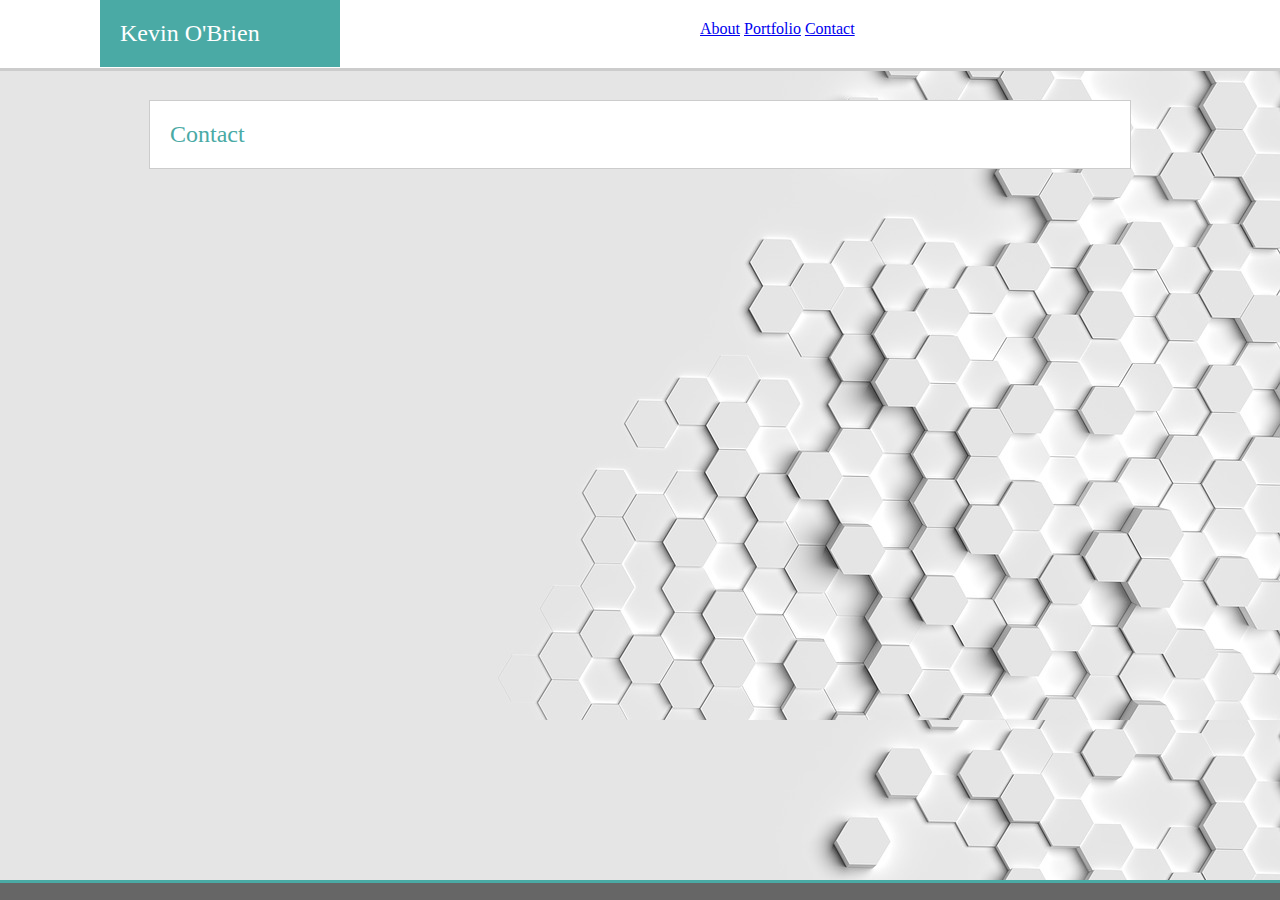
==== contact.html @ dec4d8a6 "Third pass includes images" ====
<!DOCTYPE html>
<html lang="en-us">

<head>
  <meta charset="UTF-8">
  <title></title>
  <link rel="stylesheet" type="text/css" href="assets/css/style.css">
</head>

<body>


    <!--Header of the page.  This stays the same.-->
    <Header>
        
        <div class="namebox">Kevin O'Brien</div>

        <div class="buttonbox">
            <a href="index.html">About</a>
            <a href="portfolio.html">Portfolio</a>
            <a href="contact.html">Contact</a>
        </div>

    </Header>

    <!--Main container-->
    <div class="content">

        <div class="pagetitle">Contact</div>

    </div>

    <Footer>
    <!--Thin  line-->
    <div class="thinline"></div>
    </Footer>
</body>
---- assets/css/style.css ----
body{
    background-image: url("../images/background.jpg");
}


.namebox{
    position: relative;
    Left: 100px;
    background-color: #4aaaa5;
    width: 200px;  
    color:white;
    font-family: 'Georgia', Times, Times New Roman, serif;
    font-size: 24px; 
    padding: 20px;
    float:left;
}
.pagetitle{
    clear: both;
    overflow: auto;
    color: #4aaaa5;
    font-family: 'Georgia', Times, Times New Roman, serif;
    font-size: 24px; 
    padding: 20px;
}

header{
    width:100%;
    position: fixed;
    top: 0;
    left:0;
    border-bottom-style: solid;
    border-bottom-color: #cccccc;
}

.buttonbox{
    margin-left: 0;
    background-color: #ffffff;
    padding-left: 700px;
    padding-top: 20px;
    height: 48px;
}

.content{
    color:#777777;
    margin: 0 auto;
    background-color: #ffffff;
    width: 960px;
    border-style: solid;
    border-color: #cccccc;
    border-width: 1px;
    margin-top:100px;
    padding-right: 20px;


}

#mainparagraph{
}

.thinline{
    width: 100%;
    Height: 3px;
    background-color:#4aaaa5;
}


.grayline{
    margin:0 auto;
    width:920px;
    Height: 3px;
    background-color:#cccccc;   
}
Footer{
    position: fixed;
    left: 0;
    bottom: 0;
    text-align: center;
    margin-top: 20Px;
    background-color:#666666;
    Width: 100%;
    Height: 20px;
}
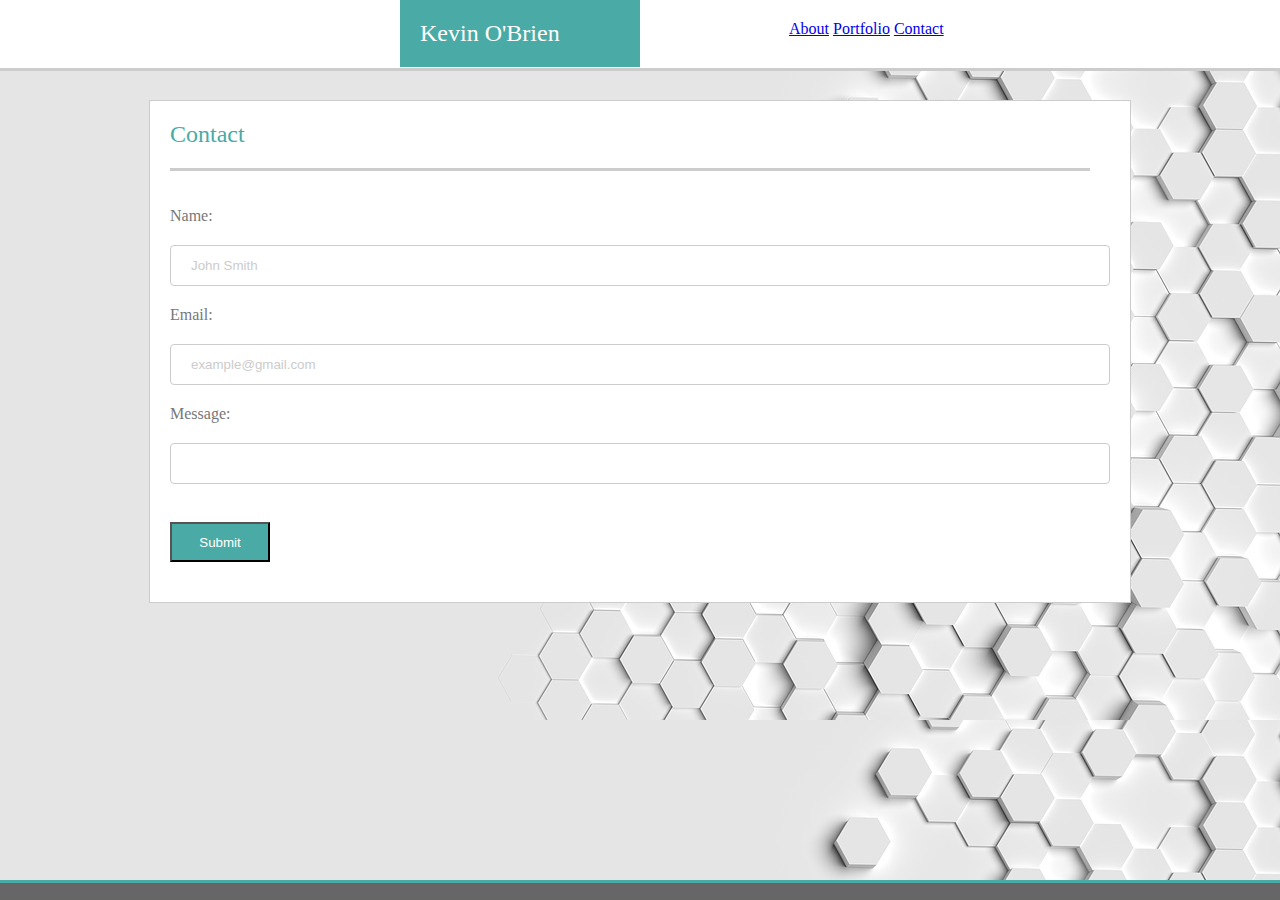
==== commit f2bac4aa: "start of all three pages" ====
--- a/contact.html
+++ b/contact.html
@@ -26,9 +26,27 @@
     <!--Main container-->
     <div class="content">
 
-        <div class="pagetitle">Contact</div>
+    <div class="pagetitle">Contact</div>
+    <div id="topgraylinecontainer">
+        <div class="grayline"></div> 
+    </div>  
+<br>
+<br>
+    <div id="emailform">
+        <form action="">
+        Name:<br>
+        <input type="text" name="Name" value="John Smith">
+        <br>
+        Email:<br>
+        <input type="text" name="Email" value="example@gmail.com">
+        <br>
+        Message: <br>
+        <input type="text" name="Message" value="">
+        <br><br>
+        <input type="submit" value="Submit">
+      </form> 
+    </div>
 
-    </div>
 
     <Footer>
     <!--Thin  line-->
--- a/assets/css/style.css
+++ b/assets/css/style.css
@@ -5,7 +5,7 @@
 
 .namebox{
     position: relative;
-    Left: 100px;
+    Left: 400px;
     background-color: #4aaaa5;
     width: 200px;  
     color:white;
@@ -35,7 +35,7 @@
 .buttonbox{
     margin-left: 0;
     background-color: #ffffff;
-    padding-left: 700px;
+    padding-left: 789px;
     padding-top: 20px;
     height: 48px;
 }
@@ -50,7 +50,7 @@
     border-width: 1px;
     margin-top:100px;
     padding-right: 20px;
-
+    
 
 }
 
@@ -58,12 +58,21 @@
 }
 
 .thinline{
+    float: left;
     width: 100%;
     Height: 3px;
     background-color:#4aaaa5;
 }
 
+#topgraylinecontainer{
+    position: relative;
+    margin: 0 auto;
+    top:0px;
+    Left: 0px;
+    Height: 3px;
+    width:920px;
 
+}
 .grayline{
     margin:0 auto;
     width:920px;
@@ -79,4 +88,67 @@
     background-color:#666666;
     Width: 100%;
     Height: 20px;
-}+}
+
+.piclabel{
+    float: left;
+    position: relative;
+    height: 50px;
+    width:150px;
+    text-align: center;
+    height: 30px;
+    
+    margin-left: 20px;
+    margin-bottom: -250px;
+}
+.piclabel span{
+    position: absolute;
+    top: 98px;
+    Left: 20px;
+    background-color: #4aaaa5;
+    Color: white;
+    text-align: center;
+    height: 20px;
+    width: 130px;
+    padding: 10px;
+
+}
+img{
+    float:left;
+    margin:20px;
+    margin: 20px 20px 20px 20px;
+}
+
+.pic-container{
+    float:left;
+    height: 150px;
+    width: 150px;
+    margin: 20px;
+}
+
+input[type=text], select {
+
+    width: 100%;
+    padding: 12px 20px;
+    margin: 20px 0;
+    display: inline-block;
+    border: 1px solid #ccc;
+    border-radius: 4px;
+    box-sizing: border-box;
+    color: #ccc
+
+}
+
+input[type=submit], select {
+    margin-bottom: 40px;
+    background-color: #4aaaa5;
+    color: #ffffff;
+    width: 100px;
+    height: 40px;
+}
+
+
+#emailform {
+    margin-left:20px;
+
+}
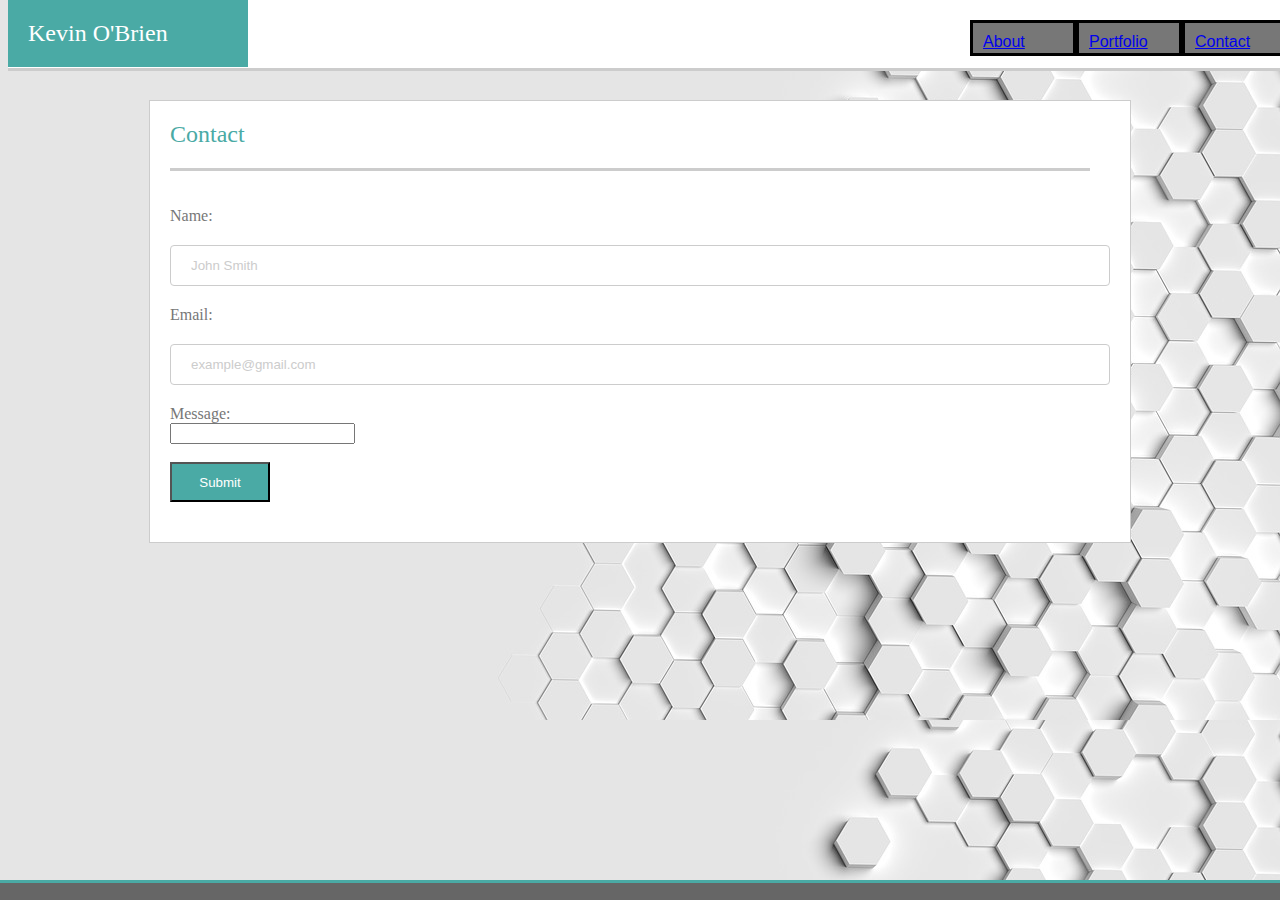
==== commit eb4468f6: "header still needs work" ====
--- a/contact.html
+++ b/contact.html
@@ -14,12 +14,20 @@
     <Header>
         
         <div class="namebox">Kevin O'Brien</div>
-
         <div class="buttonbox">
-            <a href="index.html">About</a>
-            <a href="portfolio.html">Portfolio</a>
-            <a href="contact.html">Contact</a>
-        </div>
+                <div class="buttoncontainer">
+                    <a href="index.html">About</a>    
+                </div>
+                
+                <div class="buttoncontainer">
+                    <a href="portfolio.html">Portfolio</a>   
+                </div>
+                
+                <div class="buttoncontainer">
+                    <a href="contact.html">Contact</a>  
+                </div>
+                
+            </div>
 
     </Header>
 
@@ -41,7 +49,7 @@
         <input type="text" name="Email" value="example@gmail.com">
         <br>
         Message: <br>
-        <input type="text" name="Message" value="">
+        <input type="Message" name="Message" value="">
         <br><br>
         <input type="submit" value="Submit">
       </form> 
--- a/assets/css/style.css
+++ b/assets/css/style.css
@@ -4,15 +4,15 @@
 
 
 .namebox{
-    position: relative;
-    Left: 400px;
+
+    float: left;   
     background-color: #4aaaa5;
     width: 200px;  
     color:white;
     font-family: 'Georgia', Times, Times New Roman, serif;
     font-size: 24px; 
     padding: 20px;
-    float:left;
+    margin: 0;
 }
 .pagetitle{
     clear: both;
@@ -23,21 +23,46 @@
     padding: 20px;
 }
 
+#headerwrapper {
+    position: relative;
+    margin-left: auto;  
+    margin-right: auto; 
+    float: left;
+    width: 960px;
+
+    background-color: black; 
+
+}
 header{
     width:100%;
     position: fixed;
+    margin: auto;
     top: 0;
-    left:0;
     border-bottom-style: solid;
     border-bottom-color: #cccccc;
+    background-color:#ffffff;
 }
 
 .buttonbox{
-    margin-left: 0;
+    float:right;
+    position: relative;
+    margin-right: 0;
     background-color: #ffffff;
-    padding-left: 789px;
+    padding-left: 200px;
     padding-top: 20px;
     height: 48px;
+}
+
+.buttoncontainer {
+    float: left;
+    padding: 10px; 
+    width: 80px;
+    height: 10px;
+    background-color: #777777;
+    border-style: solid;
+    font-family: 'Arial', 'Helvetica Neue', Helvetica, sans-serif;
+    
+
 }
 
 .content{
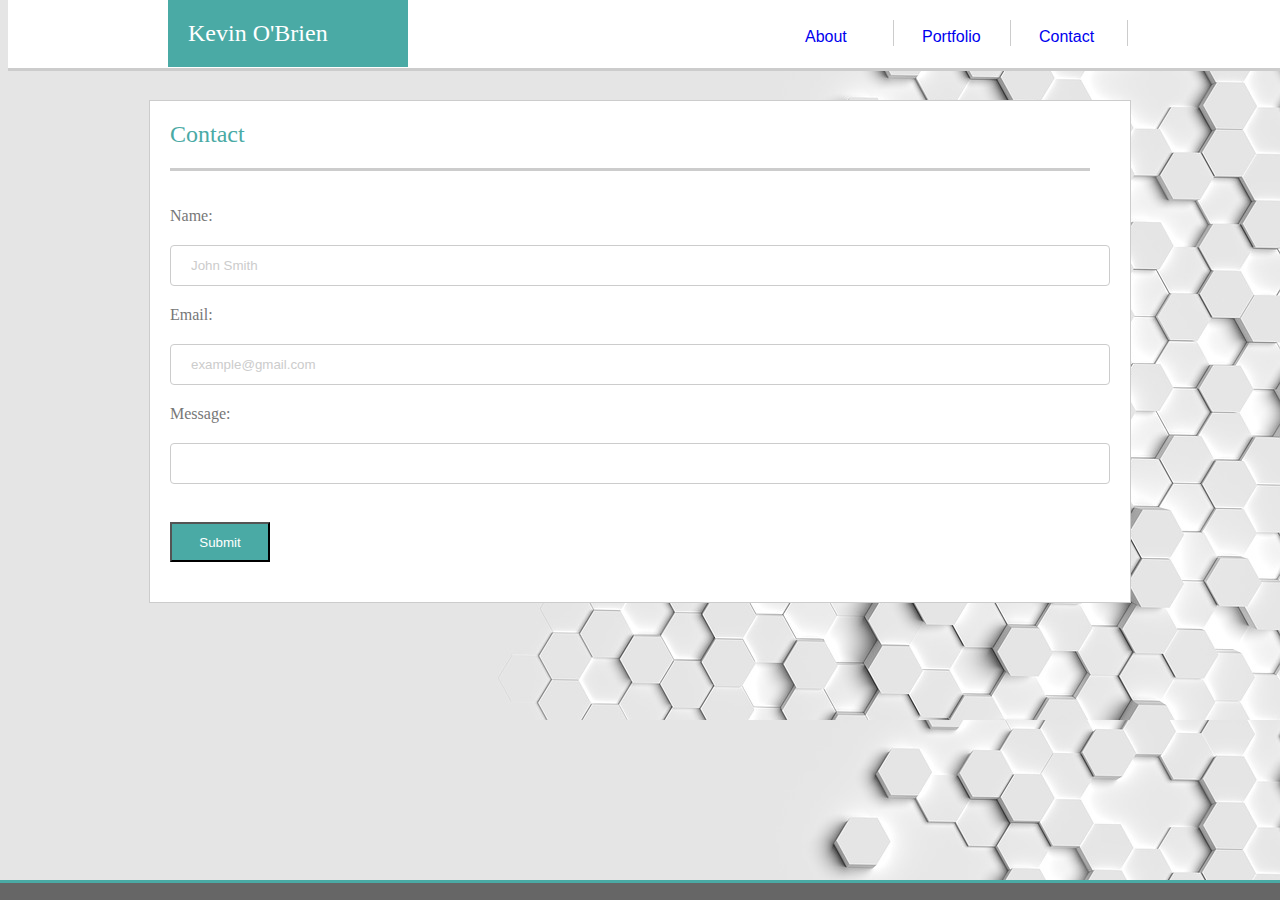
==== commit 7e2cbfa8: "It's freaking working!" ====
--- a/contact.html
+++ b/contact.html
@@ -12,22 +12,24 @@
 
     <!--Header of the page.  This stays the same.-->
     <Header>
+            <div id="headerwrapper">
+                    <div class="namebox">Kevin O'Brien</div>
         
-        <div class="namebox">Kevin O'Brien</div>
-        <div class="buttonbox">
-                <div class="buttoncontainer">
-                    <a href="index.html">About</a>    
+                    <div class="buttonbox">
+                        <div class="buttoncontainer">
+                            <a href="index.html">About</a>    
+                        </div>
+                            
+                        <div class="buttoncontainer">
+                            <a href="portfolio.html">Portfolio</a>   
+                        </div>
+                        
+                        <div class="buttoncontainer">
+                            <a href="contact.html">Contact</a>  
+                        </div>
+                            
+                    </div>   
                 </div>
-                
-                <div class="buttoncontainer">
-                    <a href="portfolio.html">Portfolio</a>   
-                </div>
-                
-                <div class="buttoncontainer">
-                    <a href="contact.html">Contact</a>  
-                </div>
-                
-            </div>
 
     </Header>
 
@@ -49,7 +51,7 @@
         <input type="text" name="Email" value="example@gmail.com">
         <br>
         Message: <br>
-        <input type="Message" name="Message" value="">
+        <input type="text" name="Message" value="">
         <br><br>
         <input type="submit" value="Submit">
       </form> 
--- a/assets/css/style.css
+++ b/assets/css/style.css
@@ -4,7 +4,6 @@
 
 
 .namebox{
-
     float: left;   
     background-color: #4aaaa5;
     width: 200px;  
@@ -24,11 +23,11 @@
 }
 
 #headerwrapper {
-    position: relative;
+    width: 960px;
     margin-left: auto;  
     margin-right: auto; 
-    float: left;
-    width: 960px;
+  
+    
 
     background-color: black; 
 
@@ -55,14 +54,25 @@
 
 .buttoncontainer {
     float: left;
-    padding: 10px; 
+    margin-left: 20px;
+    padding: 8px; 
     width: 80px;
     height: 10px;
-    background-color: #777777;
-    border-style: solid;
+    border-right-style: solid;
+    border-right-color: #cccccc;
+    border-right-width:1px;
     font-family: 'Arial', 'Helvetica Neue', Helvetica, sans-serif;
-    
+}
 
+a:link {
+    text-decoration: none;
+}
+a:visited {
+    text-decoration: none;
+}
+
+a:hover {
+    text-decoration: underline;
 }
 
 .content{
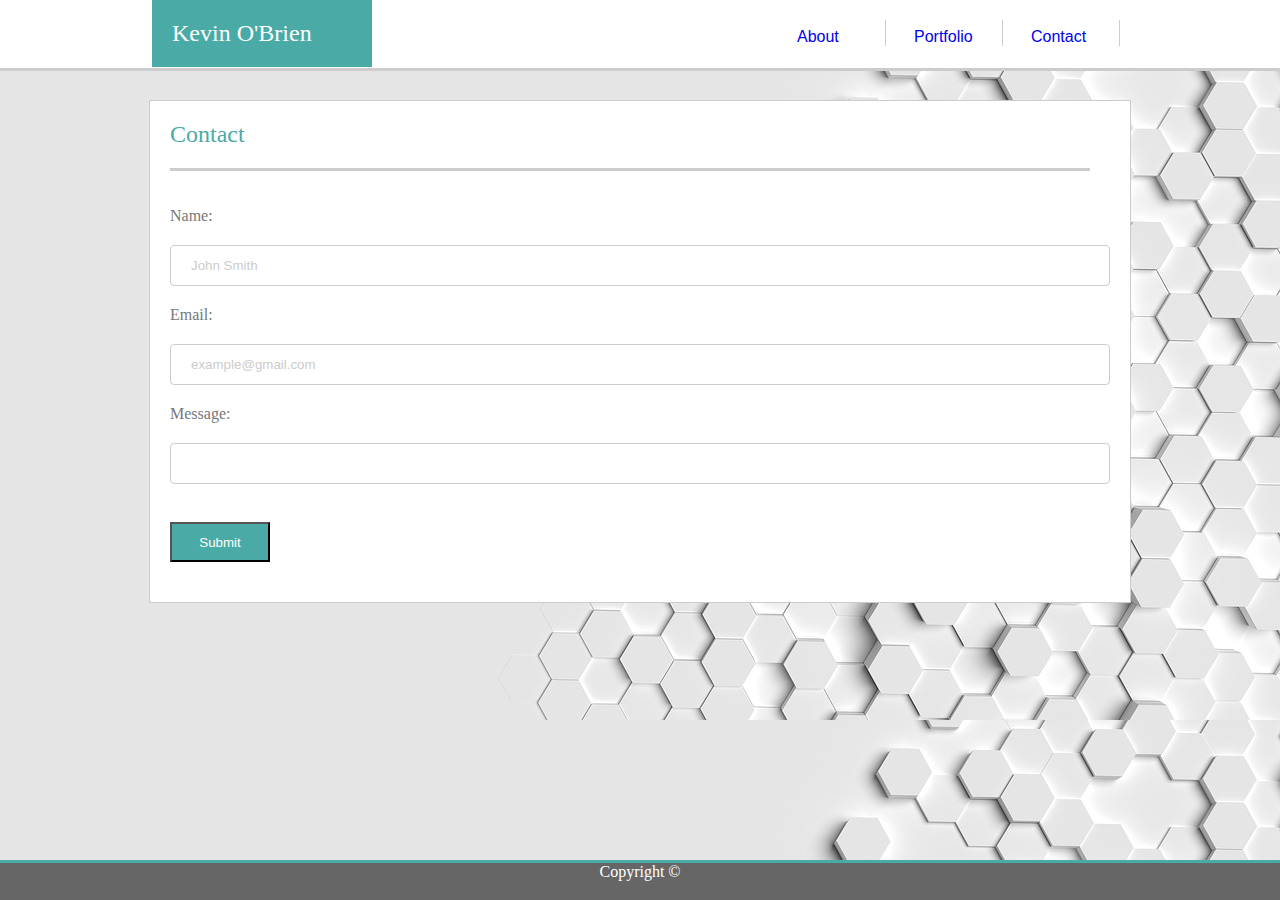
==== commit 1573bc7d: "updated portfolio" ====
--- a/contact.html
+++ b/contact.html
@@ -3,7 +3,6 @@
 
 <head>
   <meta charset="UTF-8">
-  <title></title>
   <link rel="stylesheet" type="text/css" href="assets/css/style.css">
 </head>
 
@@ -59,7 +58,8 @@
 
 
     <Footer>
-    <!--Thin  line-->
-    <div class="thinline"></div>
+        <!--Thin  line-->
+        <div class="thinline"></div>
+        <div class="copyright">Copyright &copy;</div>
     </Footer>
 </body>--- a/assets/css/style.css
+++ b/assets/css/style.css
@@ -1,17 +1,15 @@
 body{
     background-image: url("../images/background.jpg");
 }
-
-
 .namebox{
     float: left;   
     background-color: #4aaaa5;
-    width: 200px;  
+    width: 180px;  
     color:white;
     font-family: 'Georgia', Times, Times New Roman, serif;
     font-size: 24px; 
     padding: 20px;
-    margin: 0;
+    margin: 0px 0px 0px -8px;
 }
 .pagetitle{
     clear: both;
@@ -26,10 +24,6 @@
     width: 960px;
     margin-left: auto;  
     margin-right: auto; 
-  
-    
-
-    background-color: black; 
 
 }
 header{
@@ -37,9 +31,11 @@
     position: fixed;
     margin: auto;
     top: 0;
+    left: 0;
     border-bottom-style: solid;
     border-bottom-color: #cccccc;
     background-color:#ffffff;
+    z-index:2;
 }
 
 .buttonbox{
@@ -84,12 +80,8 @@
     border-color: #cccccc;
     border-width: 1px;
     margin-top:100px;
+    margin-bottom: 100px;
     padding-right: 20px;
-    
-
-}
-
-#mainparagraph{
 }
 
 .thinline{
@@ -109,20 +101,22 @@
 
 }
 .grayline{
+    z-index: 1;
     margin:0 auto;
     width:920px;
     Height: 3px;
-    background-color:#cccccc;   
+    background-color:#cccccc;  
 }
 Footer{
     position: fixed;
     left: 0;
     bottom: 0;
     text-align: center;
-    margin-top: 20Px;
+    margin-top: 40Px;
     background-color:#666666;
     Width: 100%;
-    Height: 20px;
+    Height: 40px;
+    color: white;
 }
 
 .piclabel{
@@ -132,14 +126,13 @@
     width:150px;
     text-align: center;
     height: 30px;
-    
     margin-left: 20px;
     margin-bottom: -250px;
 }
 .piclabel span{
     position: absolute;
     top: 98px;
-    Left: 20px;
+    Left: 0px;
     background-color: #4aaaa5;
     Color: white;
     text-align: center;
@@ -150,15 +143,15 @@
 }
 img{
     float:left;
-    margin:20px;
-    margin: 20px 20px 20px 20px;
+
 }
 
 .pic-container{
     float:left;
     height: 150px;
     width: 150px;
-    margin: 20px;
+    padding: 20px;
+
 }
 
 input[type=text], select {
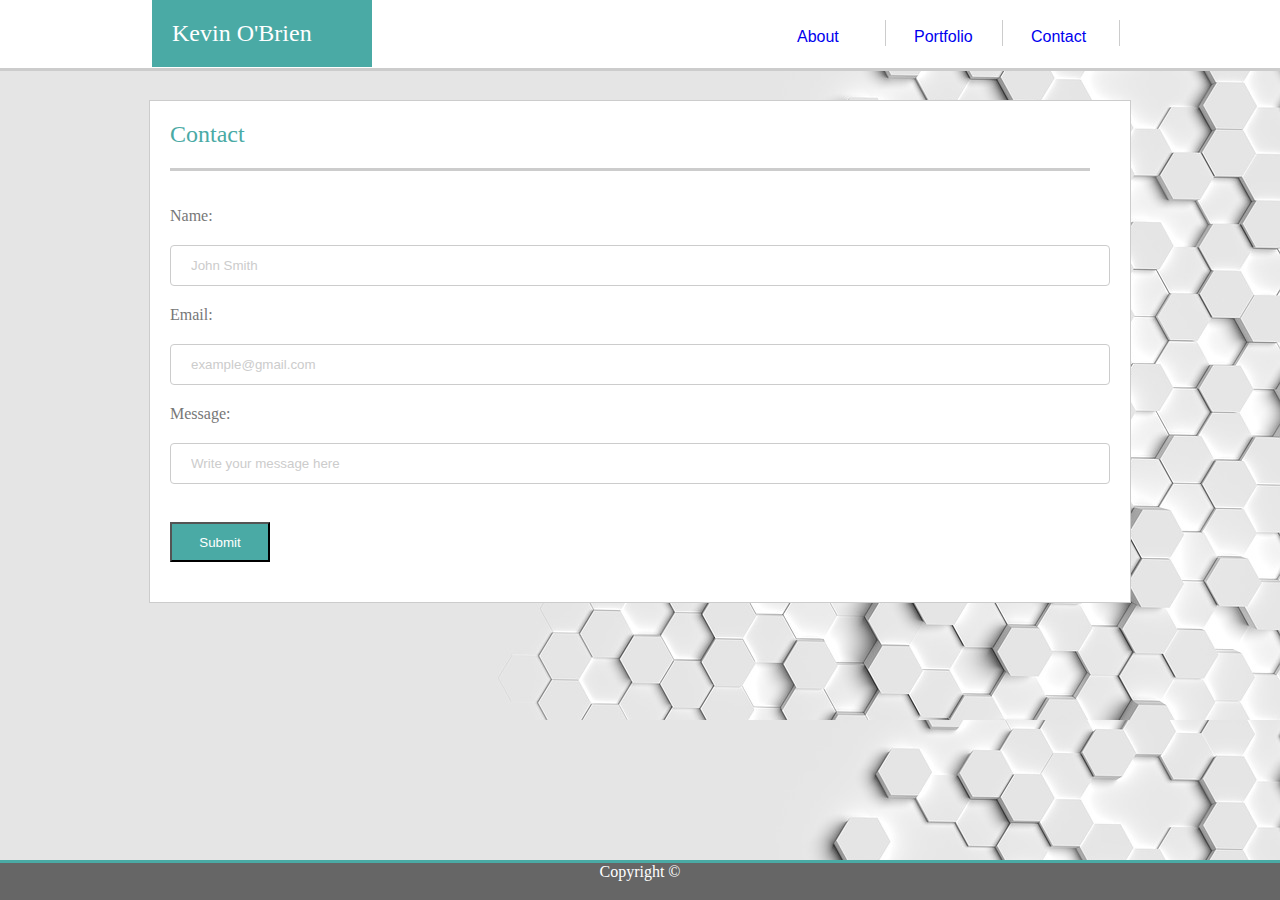
==== commit 02bb2311: "Final?" ====
--- a/contact.html
+++ b/contact.html
@@ -7,7 +7,6 @@
 </head>
 
 <body>
-
 
     <!--Header of the page.  This stays the same.-->
     <Header>
@@ -36,6 +35,7 @@
     <div class="content">
 
     <div class="pagetitle">Contact</div>
+    
     <div id="topgraylinecontainer">
         <div class="grayline"></div> 
     </div>  
@@ -50,7 +50,7 @@
         <input type="text" name="Email" value="example@gmail.com">
         <br>
         Message: <br>
-        <input type="text" name="Message" value="">
+        <input type="text" name="Message" value="Write your message here">
         <br><br>
         <input type="submit" value="Submit">
       </form> 
--- a/assets/css/style.css
+++ b/assets/css/style.css
@@ -82,6 +82,7 @@
     margin-top:100px;
     margin-bottom: 100px;
     padding-right: 20px;
+    overflow:auto;
 }
 
 .thinline{
